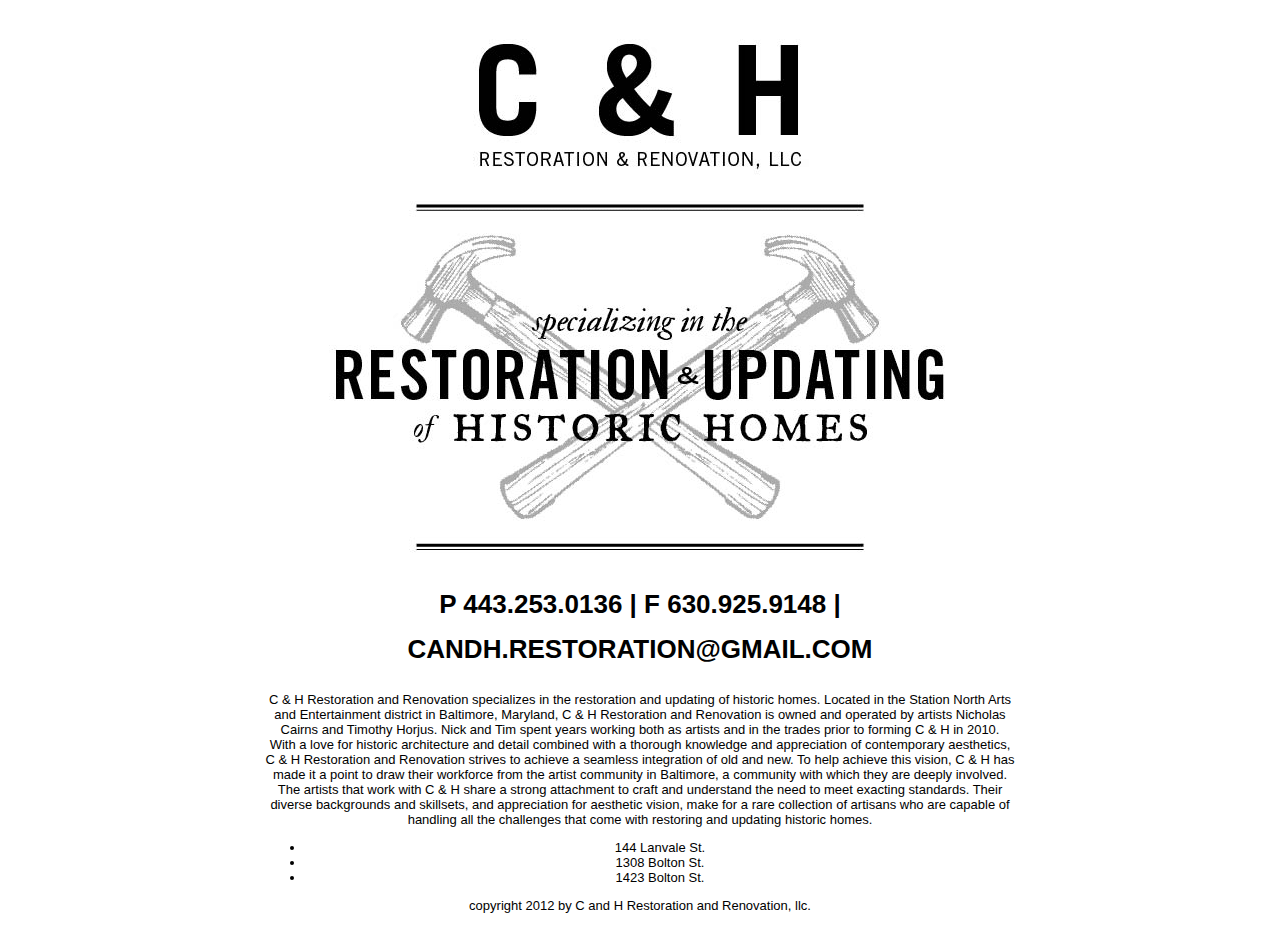
==== update.html @ 988dd3a7 "update" ====
<!doctype html>
<!-- paulirish.com/2008/conditional-stylesheets-vs-css-hacks-answer-neither/ -->
<!--[if lt IE 7]> <html class="no-js ie6 oldie" lang="en"> <![endif]-->
<!--[if IE 7]>    <html class="no-js ie7 oldie" lang="en"> <![endif]-->
<!--[if IE 8]>    <html class="no-js ie8 oldie" lang="en"> <![endif]-->
<!-- Consider adding an manifest.appcache: h5bp.com/d/Offline -->
<!--[if gt IE 8]><!--> <html class="no-js" lang="en"> <!--<![endif]-->
<head>
  <meta charset="utf-8">

  <!-- Use the .htaccess and remove these lines to avoid edge case issues.
       More info: h5bp.com/b/378 -->
  <meta http-equiv="X-UA-Compatible" content="IE=edge,chrome=1">

  <title></title>
  <meta name="description" content="">
  <meta name="author" content="">

  <!-- Mobile viewport optimized: j.mp/bplateviewport -->
  <meta name="viewport" content="width=device-width,initial-scale=1">

  <!-- Place favicon.ico and apple-touch-icon.png in the root directory: mathiasbynens.be/notes/touch-icons -->

  <!-- CSS: implied media=all -->
  <!-- CSS concatenated and minified via ant build script-->
  <link rel="stylesheet" href="css/style.css">
  <link rel="stylesheet" href="css/candh.css">
  <!-- end CSS-->
  <!-- More ideas for your <head> here: h5bp.com/d/head-Tips -->
  <!-- All JavaScript at the bottom, except for Modernizr / Respond.
       Modernizr enables HTML5 elements & feature detects; Respond is a polyfill for min/max-width CSS3 Media Queries
       For optimal performance, use a custom Modernizr build: www.modernizr.com/download/ -->
  <script src="js/libs/modernizr-2.0.6.min.js"></script>
</head>

<body class="c8">

  <div id="container">

    <header>
      <h1 class=""><a href="index.html"><img src="img/logo.png" alt="C and H Restoration and Renovation, llc." /></a></h1>
      <div class="clear"></div>
    </header>

    <div id="main" role="main">
      <section class="middle">
        <p>Specializing in the restoration and updating of historic homes</p>
      </section>
      <section>
        <p>P 443.253.0136 | F 630.925.9148 | CANDH.RESTORATION@GMAIL.COM</p>
      </section>
      <div class="clear"></div>
    </div>

    <main>

      <section id="about">
        <p class="lead">
          C & H Restoration and Renovation specializes in the restoration and updating of historic homes. Located in the Station North Arts and Entertainment district in Baltimore, Maryland, C & H Restoration and Renovation is owned and operated by artists Nicholas Cairns and Timothy Horjus. Nick and Tim spent years working both as artists and in the trades prior to forming C & H in 2010.
        </p>
        <p>
          With a love for historic architecture and detail combined with a thorough knowledge and appreciation of contemporary aesthetics, C & H Restoration and Renovation strives to achieve a seamless integration of old and new. To help achieve this vision, C & H has made it a point to draw their workforce from the artist community in Baltimore, a community with which they are deeply involved. The artists that work with C & H share a strong attachment to craft and understand the need to meet exacting standards. Their diverse backgrounds and skillsets, and appreciation for aesthetic vision, make for a rare collection of artisans who are capable of handling all the challenges that come with restoring and updating historic homes.
        </p>
      </section>

      <section id="projects">
        <div class="container">
          <ul>
            <li>
              <p>144 Lanvale St.</p>
            </li>
            <li>
              <p>1308 Bolton St.</p>
            </li>
            <li>
              <p>1423 Bolton St.</p>
            </li>
          </ul>
        </div>
      </section>

    </main>

    <footer>
      <p>copyright 2012 by C and H Restoration and Renovation, llc.</p>
    </footer>

  </div> <!--! end of #container -->



  <!-- Prompt IE 6 users to install Chrome Frame. Remove this if you want to support IE 6.
       chromium.org/developers/how-tos/chrome-frame-getting-started -->
  <!--[if lt IE 7 ]>
    <script src="//ajax.googleapis.com/ajax/libs/chrome-frame/1.0.3/CFInstall.min.js"></script>
    <script>window.attachEvent('onload',function(){CFInstall.check({mode:'overlay'})})</script>
  <![endif]-->

</body>
</html>
---- css/style.css ----
/* 
 * HTML5 ✰ Boilerplate
 *
 * What follows is the result of much research on cross-browser styling. 
 * Credit left inline and big thanks to Nicolas Gallagher, Jonathan Neal,
 * Kroc Camen, and the H5BP dev community and team.
 *
 * Detailed information about this CSS: h5bp.com/css
 * 
 * ==|== normalize ==========================================================
 */

/* =============================================================================
   HTML5 display definitions
   ========================================================================== */

article, aside, details, figcaption, figure, footer, header, hgroup, nav, section { display: block; }
audio, canvas, video { display: inline-block; *display: inline; *zoom: 1; }
audio:not([controls]) { display: none; }
[hidden] { display: none; }

/* =============================================================================
   Base
   ========================================================================== */

/*
 * 1. Correct text resizing oddly in IE6/7 when body font-size is set using em units
 * 2. Force vertical scrollbar in non-IE
 * 3. Prevent iOS text size adjust on device orientation change, without disabling user zoom: h5bp.com/g
 */

html { font-size: 100%; overflow-y: scroll; -webkit-text-size-adjust: 100%; -ms-text-size-adjust: 100%; }

body { margin: 0; font-size: 13px; line-height: 1.231; }

body, button, input, select, textarea { font-family: sans-serif; color: #222; }

/* 
 * Remove text-shadow in selection highlight: h5bp.com/i
 * These selection declarations have to be separate
 * Also: hot pink! (or customize the background color to match your design)
 */

::-moz-selection { background: black; color: white; text-shadow: none; }
::selection { background: black; color: white; text-shadow: none; }

/* =============================================================================
   Links
   ========================================================================== */

a {
  color: black;
  text-decoration: none;
  }
a:visited { color:black; }
a:hover {
  color: black;
  }
a:focus { outline: thin dotted; }

/* Improve readability when focused and hovered in all browsers: h5bp.com/h */
a:hover, a:active { outline: 0; }

/* =============================================================================
   Typography
   ========================================================================== */

abbr[title] { border-bottom: 1px dotted; }

b, strong { font-weight: bold; }

blockquote { margin: 1em 40px; }

dfn { font-style: italic; }

hr { display: block; height: 1px; border: 0; border-top: 1px solid #ccc; margin: 1em 0; padding: 0; }

ins { background: #ff9; color: #000; text-decoration: none; }

mark { background: #ff0; color: #000; font-style: italic; font-weight: bold; }

/* Redeclare monospace font family: h5bp.com/j */
pre, code, kbd, samp { font-family: monospace, monospace; _font-family: 'courier new', monospace; font-size: 1em; }

/* Improve readability of pre-formatted text in all browsers */
pre { white-space: pre; white-space: pre-wrap; word-wrap: break-word; }

q { quotes: none; }
q:before, q:after { content: ""; content: none; }

small { font-size: 85%; }

/* Position subscript and superscript content without affecting line-height: h5bp.com/k */
sub, sup { font-size: 75%; line-height: 0; position: relative; vertical-align: baseline; }
sup { top: -0.5em; }
sub { bottom: -0.25em; }

/* =============================================================================
   Lists
   ========================================================================== */

ul, ol { margin: 1em 0; padding: 0 0 0 40px; }
dd { margin: 0 0 0 40px; }
nav ul, nav ol { list-style: none; list-style-image: none; margin: 0; padding: 0; }

/* =============================================================================
   Embedded content
   ========================================================================== */

/*
 * 1. Improve image quality when scaled in IE7: h5bp.com/d
 * 2. Remove the gap between images and borders on image containers: h5bp.com/e 
 */

img { border: 0; -ms-interpolation-mode: bicubic; vertical-align: middle; }

/*
 * Correct overflow not hidden in IE9 
 */

svg:not(:root) { overflow: hidden; }

/* =============================================================================
   Figures
   ========================================================================== */

figure { margin: 0; }

/* =============================================================================
   Forms
   ========================================================================== */

form { margin: 0; }
fieldset { border: 0; margin: 0; padding: 0; }

/* Indicate that 'label' will shift focus to the associated form element */
label { cursor: pointer; }

/* 
 * 1. Correct color not inheriting in IE6/7/8/9 
 * 2. Correct alignment displayed oddly in IE6/7 
 */

legend { border: 0; *margin-left: -7px; padding: 0; }

/*
 * 1. Correct font-size not inheriting in all browsers
 * 2. Remove margins in FF3/4 S5 Chrome
 * 3. Define consistent vertical alignment display in all browsers
 */

button, input, select, textarea { font-size: 100%; margin: 0; vertical-align: baseline; *vertical-align: middle; }

/*
 * 1. Define line-height as normal to match FF3/4 (set using !important in the UA stylesheet)
 * 2. Correct inner spacing displayed oddly in IE6/7
 */

button, input { line-height: normal; *overflow: visible; }

/*
 * Reintroduce inner spacing in 'table' to avoid overlap and whitespace issues in IE6/7
 */

table button, table input { *overflow: auto; }

/*
 * 1. Display hand cursor for clickable form elements
 * 2. Allow styling of clickable form elements in iOS
 */

button, input[type="button"], input[type="reset"], input[type="submit"] { cursor: pointer; -webkit-appearance: button; }

/*
 * Consistent box sizing and appearance
 */

input[type="checkbox"], input[type="radio"] { box-sizing: border-box; }
input[type="search"] { -webkit-appearance: textfield; -moz-box-sizing: content-box; -webkit-box-sizing: content-box; box-sizing: content-box; }
input[type="search"]::-webkit-search-decoration { -webkit-appearance: none; }

/* 
 * Remove inner padding and border in FF3/4: h5bp.com/l 
 */

button::-moz-focus-inner, input::-moz-focus-inner { border: 0; padding: 0; }

/* 
 * 1. Remove default vertical scrollbar in IE6/7/8/9 
 * 2. Allow only vertical resizing
 */

textarea { overflow: auto; vertical-align: top; resize: vertical; }

/* Colors for form validity */
input:valid, textarea:valid {  }
input:invalid, textarea:invalid { background-color: #f0dddd; }


/* =============================================================================
   Tables
   ========================================================================== */

table { border-collapse: collapse; border-spacing: 0; }
td { vertical-align: top; }

/* ==|== primary styles =====================================================
   Author: 
   ========================================================================== */

/* ==|== non-semantic helper classes ========================================
   Please define your styles before this section.
   ========================================================================== */

/* For image replacement */
.ir { display: block; border: 0; text-indent: -999em; overflow: hidden; background-color: transparent; background-repeat: no-repeat; text-align: left; direction: ltr; }
.ir br { display: none; }

/* Hide from both screenreaders and browsers: h5bp.com/u */
.hidden { display: none !important; visibility: hidden; }

/* Hide only visually, but have it available for screenreaders: h5bp.com/v */
.visuallyhidden { border: 0; clip: rect(0 0 0 0); height: 1px; margin: -1px; overflow: hidden; padding: 0; position: absolute; width: 1px; }

/* Extends the .visuallyhidden class to allow the element to be focusable when navigated to via the keyboard: h5bp.com/p */
.visuallyhidden.focusable:active, .visuallyhidden.focusable:focus { clip: auto; height: auto; margin: 0; overflow: visible; position: static; width: auto; }

/* Hide visually and from screenreaders, but maintain layout */
.invisible { visibility: hidden; }

/* Contain floats: h5bp.com/q */ 
.clearfix:before, .clearfix:after { content: ""; display: table; }
.clearfix:after { clear: both; }
.clearfix { zoom: 1; }

/* ==|== media queries ======================================================
   PLACEHOLDER Media Queries for Responsive Design.
   These override the primary ('mobile first') styles
   Modify as content requires.
   ========================================================================== */

@media only screen and (min-width: 480px) {
  /* Style adjustments for viewports 480px and over go here */
}

@media only screen and (min-width: 768px) {
  /* Style adjustments for viewports 768px and over go here */
}

/* ==|== print styles =======================================================
   Print styles.
   Inlined to avoid required HTTP connection: h5bp.com/r
   ========================================================================== */
 
@media print {
  * { background: transparent !important; color: black !important; text-shadow: none !important; filter:none !important; -ms-filter: none !important; } /* Black prints faster: h5bp.com/s */
  a, a:visited { text-decoration: underline; }
  a[href]:after { content: " (" attr(href) ")"; }
  abbr[title]:after { content: " (" attr(title) ")"; }
  .ir a:after, a[href^="javascript:"]:after, a[href^="#"]:after { content: ""; }  /* Don't show links for images, or javascript/internal links */
  pre, blockquote { border: 1px solid #999; page-break-inside: avoid; }
  thead { display: table-header-group; } /* h5bp.com/t */
  tr, img { page-break-inside: avoid; }
  img { max-width: 100% !important; }
  @page { margin: 0.5cm; }
  p, h2, h3 { orphans: 3; widows: 3; }
  h2, h3 { page-break-after: avoid; }
}
---- css/candh.css ----
/*
  dk brown: rgba(125,116,87,1)
  med brown: rgba(178,164,125,1)
  lght brown: rgba(204,188,143,1)
  red: rgba(237,84,86,1)
  yellow: rgba(253,216,37,1)
*/

header,
h1,
#main,
section,
p,
footer {
  margin: 0;
  padding: 0;
}

/* TYPE STUFF */
body {
  background: white;
  color: black;
  font-size: 13px;
  line-height: 15px;
}

a {
  color:black;
}

header h1,
header h1 a {
  font-size: 13px;
}

header ol,
header ol li,
header ol li a {
  font-size: 13px;
}

#main section p {
  font-size: 26px;
  font-weight: bold;
  line-height: 45px;
  margin-bottom: 15px;
  /**/
}

footer {
  }

/* LAYOUT STUFF */
.left {float:left;}
.right {float:right;}
.clear {clear:both;display:block;}

body {
  padding: 30px;
}

div#container {
  width: 750px;
  margin: 0 auto;
  text-align: center;
}

header {
  margin-bottom: 10px;;
}

#main {
  margin-bottom: 20px;
}

#main section.middle {
  background: url(../img/middle.png) center center no-repeat;
  height: 368px;
  width: 750px;
  text-indent: -9999px;
  overflow: hidden;
  margin-bottom: 20px;
}

/* header design + styles */
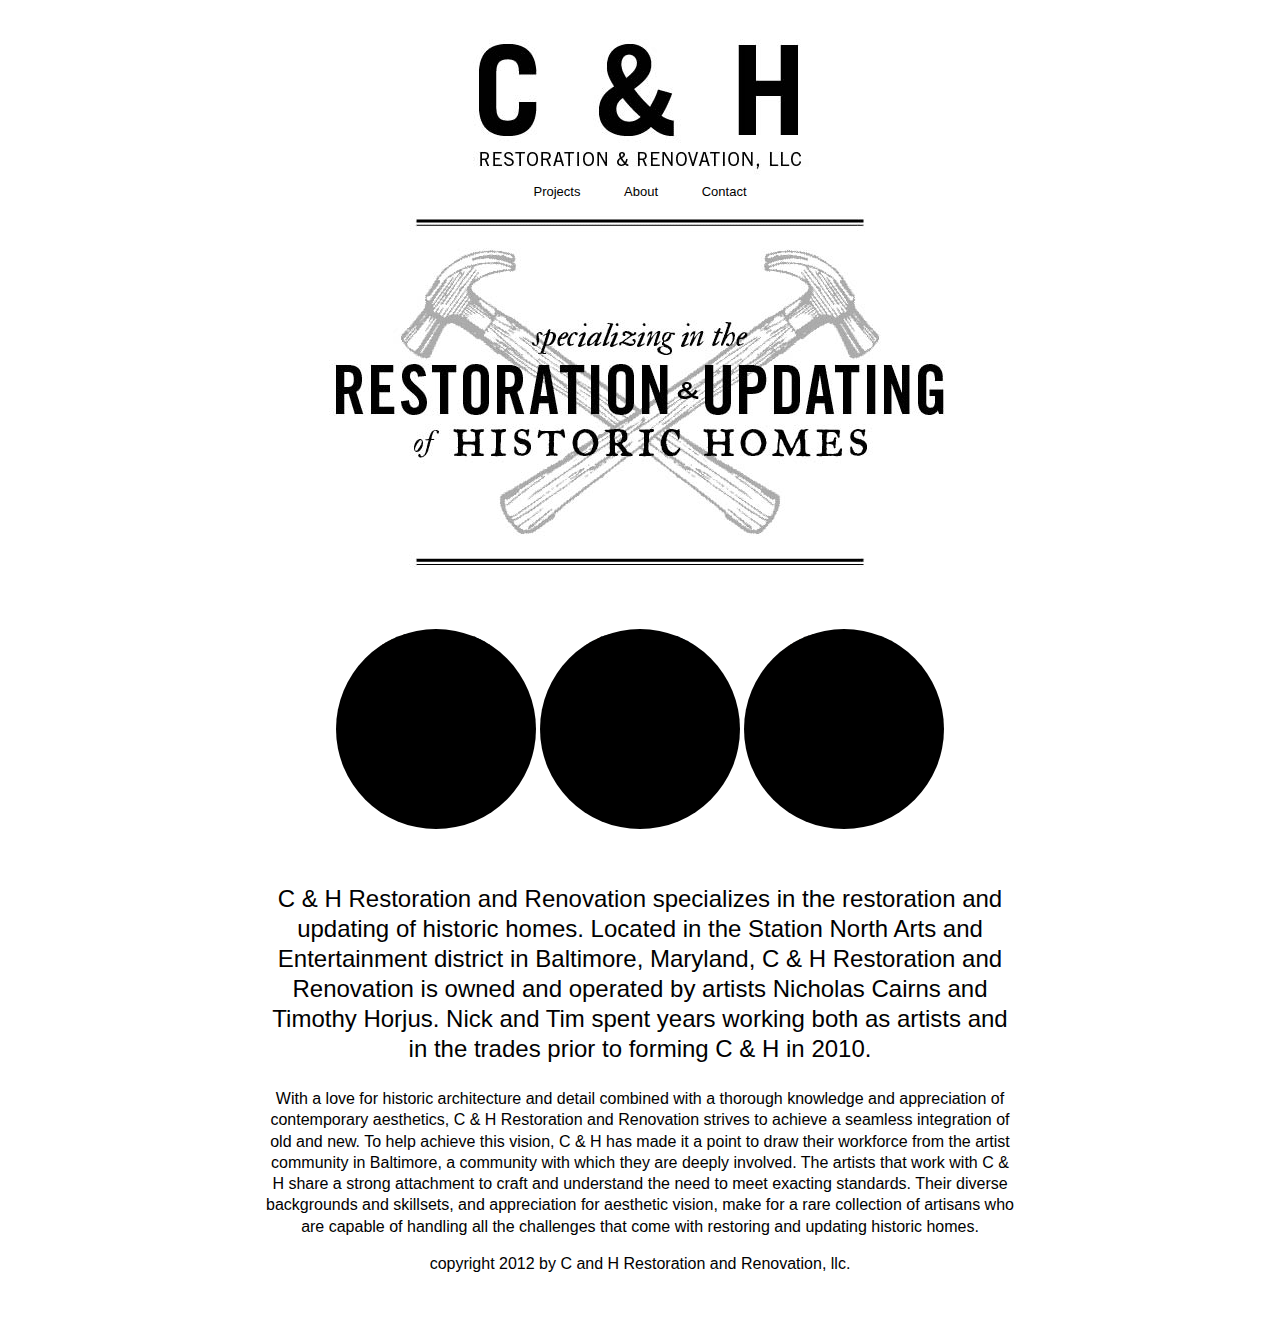
==== commit 4b4906ea: "um, how is this?" ====
--- a/update.html
+++ b/update.html
@@ -40,28 +40,20 @@
     <header>
       <h1 class=""><a href="index.html"><img src="img/logo.png" alt="C and H Restoration and Renovation, llc." /></a></h1>
       <div class="clear"></div>
+      <nav>
+        <ul>
+          <li><a href="">Projects</a></li>
+          <li><a href="">About</a></li>
+          <li><a href="">Contact</a></li>
+        </ul>
+      </nav>
     </header>
 
-    <div id="main" role="main">
-      <section class="middle">
-        <p>Specializing in the restoration and updating of historic homes</p>
-      </section>
-      <section>
-        <p>P 443.253.0136 | F 630.925.9148 | CANDH.RESTORATION@GMAIL.COM</p>
-      </section>
-      <div class="clear"></div>
-    </div>
+    <section class="middle">
+      <p>Specializing in the restoration and updating of historic homes</p>
+    </section>
 
     <main>
-
-      <section id="about">
-        <p class="lead">
-          C & H Restoration and Renovation specializes in the restoration and updating of historic homes. Located in the Station North Arts and Entertainment district in Baltimore, Maryland, C & H Restoration and Renovation is owned and operated by artists Nicholas Cairns and Timothy Horjus. Nick and Tim spent years working both as artists and in the trades prior to forming C & H in 2010.
-        </p>
-        <p>
-          With a love for historic architecture and detail combined with a thorough knowledge and appreciation of contemporary aesthetics, C & H Restoration and Renovation strives to achieve a seamless integration of old and new. To help achieve this vision, C & H has made it a point to draw their workforce from the artist community in Baltimore, a community with which they are deeply involved. The artists that work with C & H share a strong attachment to craft and understand the need to meet exacting standards. Their diverse backgrounds and skillsets, and appreciation for aesthetic vision, make for a rare collection of artisans who are capable of handling all the challenges that come with restoring and updating historic homes.
-        </p>
-      </section>
 
       <section id="projects">
         <div class="container">
@@ -77,6 +69,15 @@
             </li>
           </ul>
         </div>
+      </section>
+
+      <section id="about">
+        <p class="lead">
+          C & H Restoration and Renovation specializes in the restoration and updating of historic homes. Located in the Station North Arts and Entertainment district in Baltimore, Maryland, C & H Restoration and Renovation is owned and operated by artists Nicholas Cairns and Timothy Horjus. Nick and Tim spent years working both as artists and in the trades prior to forming C & H in 2010.
+        </p>
+        <p>
+          With a love for historic architecture and detail combined with a thorough knowledge and appreciation of contemporary aesthetics, C & H Restoration and Renovation strives to achieve a seamless integration of old and new. To help achieve this vision, C & H has made it a point to draw their workforce from the artist community in Baltimore, a community with which they are deeply involved. The artists that work with C & H share a strong attachment to craft and understand the need to meet exacting standards. Their diverse backgrounds and skillsets, and appreciation for aesthetic vision, make for a rare collection of artisans who are capable of handling all the challenges that come with restoring and updating historic homes.
+        </p>
       </section>
 
     </main>
--- a/css/candh.css
+++ b/css/candh.css
@@ -47,9 +47,6 @@
   /**/
 }
 
-footer {
-  }
-
 /* LAYOUT STUFF */
 .left {float:left;}
 .right {float:right;}
@@ -69,11 +66,7 @@
   margin-bottom: 10px;;
 }
 
-#main {
-  margin-bottom: 20px;
-}
-
-#main section.middle {
+section.middle {
   background: url(../img/middle.png) center center no-repeat;
   height: 368px;
   width: 750px;
@@ -84,3 +77,35 @@
 
 /* header design + styles */
 
+p {
+  font-size: 16px;
+  margin-bottom: 1em;
+  line-height: 1.33;
+}
+
+.lead {
+  font-size: 24px;
+  line-height: 1.25;
+}
+
+#projects ul {
+  list-style: none;
+  margin: 4em 0;
+  padding: 0;
+}
+
+#projects ul li {
+  display: inline-block;
+  margin: 0;
+  padding: 0;
+  width: 200px;
+  height: 200px;
+  background: black;
+  border-radius: 50%;
+  overflow: hidden;
+}
+
+nav ul li {
+  display: inline-block;
+  margin: 0 20px;
+}
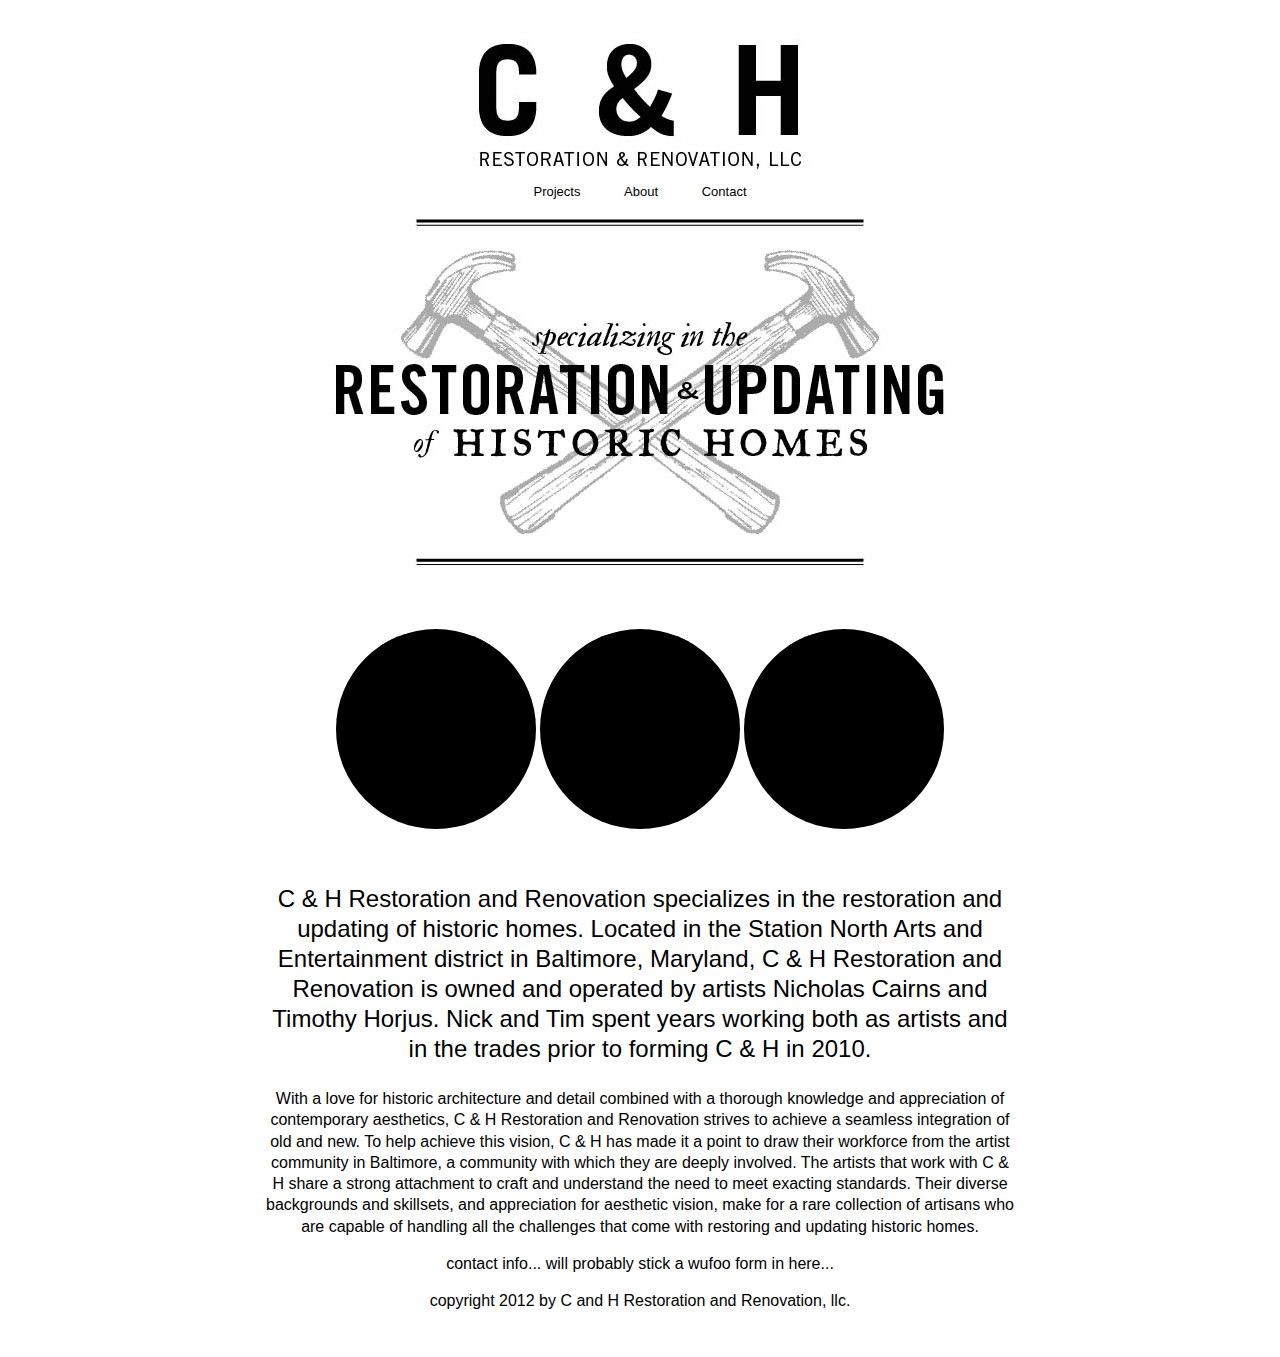
==== commit 6f6e26fe: "links?" ====
--- a/update.html
+++ b/update.html
@@ -42,9 +42,9 @@
       <div class="clear"></div>
       <nav>
         <ul>
-          <li><a href="">Projects</a></li>
-          <li><a href="">About</a></li>
-          <li><a href="">Contact</a></li>
+          <li><a href="#projects">Projects</a></li>
+          <li><a href="#about">About</a></li>
+          <li><a href="#contact">Contact</a></li>
         </ul>
       </nav>
     </header>
@@ -80,6 +80,12 @@
         </p>
       </section>
 
+      <section id="contact">
+        <p>
+contact info... will probably stick a wufoo form in here...
+        </p>
+      </section>
+
     </main>
 
     <footer>
